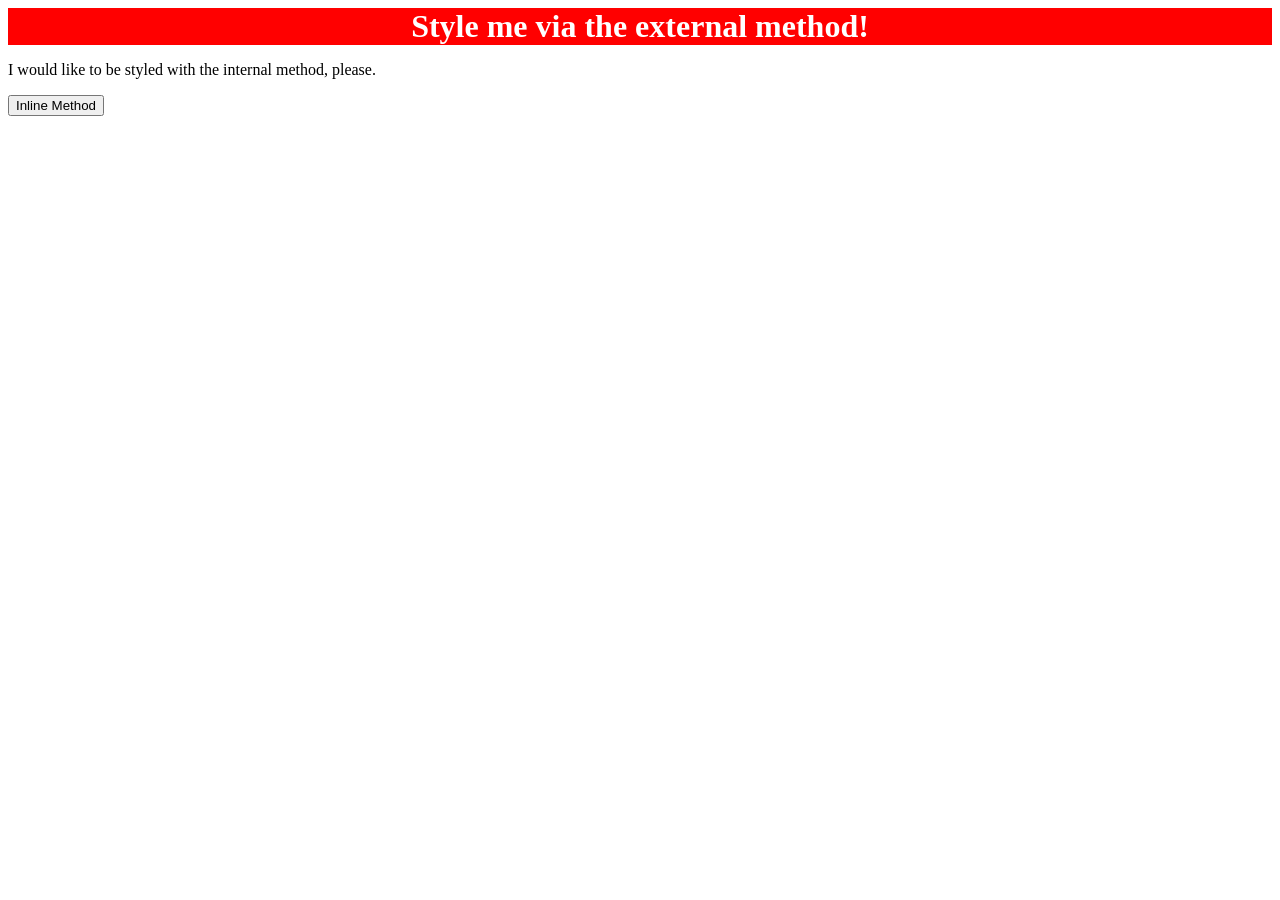
==== foundations/intro-to-css/01-css-methods/index.html @ 682664e7 "Set external css link and changed style of div elements The link element in the index file and its c" ====
<!DOCTYPE html>
<html lang="en">
  <head>
    <meta charset="UTF-8">
    <meta http-equiv="X-UA-Compatible" content="IE=edge">
    <meta name="viewport" content="width=device-width, initial-scale=1.0">
    <title>Methods for Adding CSS</title>
    <link rel="stylesheet" href="style.css">
  </head>
  <body>
    <div>Style me via the external method!</div>
    <p>I would like to be styled with the internal method, please.</p>
    <button>Inline Method</button>
  </body>
</html>
---- foundations/intro-to-css/01-css-methods/style.css ----
div {
background-color: red;
color: white;
font-size: 32px;
text-align: center;
font-weight: bold;
}
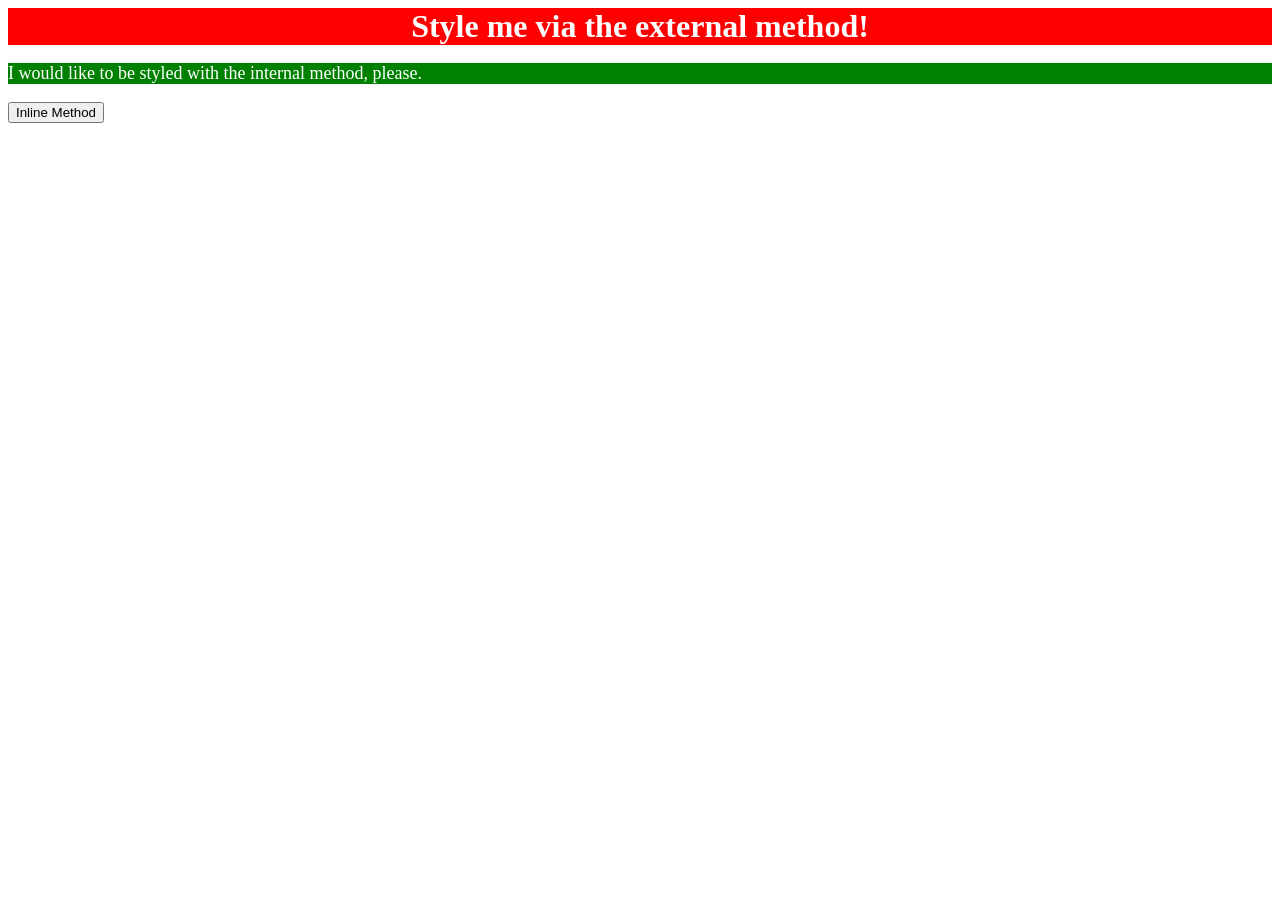
==== commit 7893fc81: "Set inline css styling for index.html file" ====
--- a/foundations/intro-to-css/01-css-methods/index.html
+++ b/foundations/intro-to-css/01-css-methods/index.html
@@ -6,6 +6,13 @@
     <meta name="viewport" content="width=device-width, initial-scale=1.0">
     <title>Methods for Adding CSS</title>
     <link rel="stylesheet" href="style.css">
+    <style>
+      p {
+        background-color: green;
+        color: white;
+        font-size: 18px
+      }
+      </style>
   </head>
   <body>
     <div>Style me via the external method!</div>
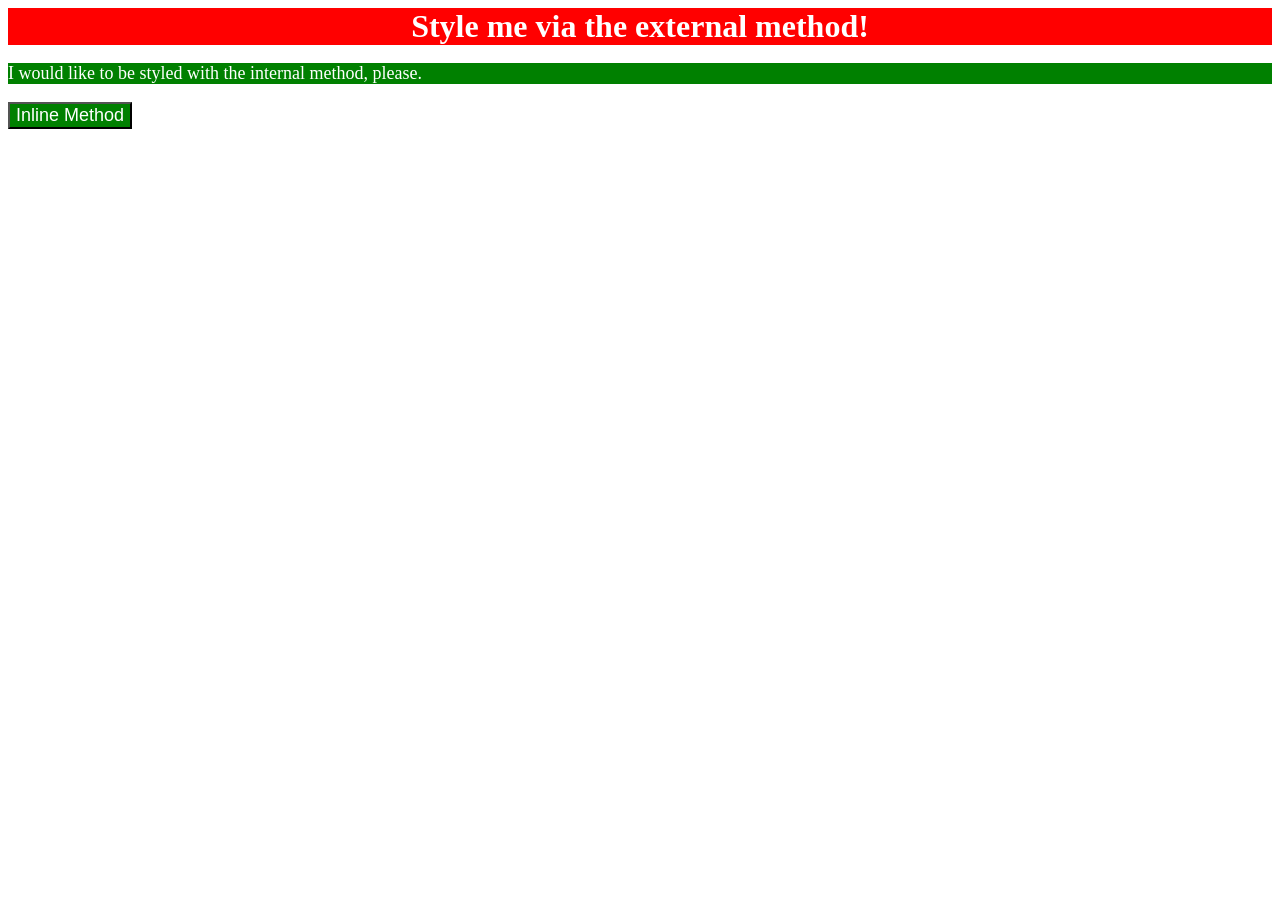
==== commit 72a39a3e: "Add inline css styling for button element" ====
--- a/foundations/intro-to-css/01-css-methods/index.html
+++ b/foundations/intro-to-css/01-css-methods/index.html
@@ -17,6 +17,6 @@
   <body>
     <div>Style me via the external method!</div>
     <p>I would like to be styled with the internal method, please.</p>
-    <button>Inline Method</button>
+    <button style="background-color: green; color: white; font-size: 18px;">Inline Method</button>
   </body>
 </html>
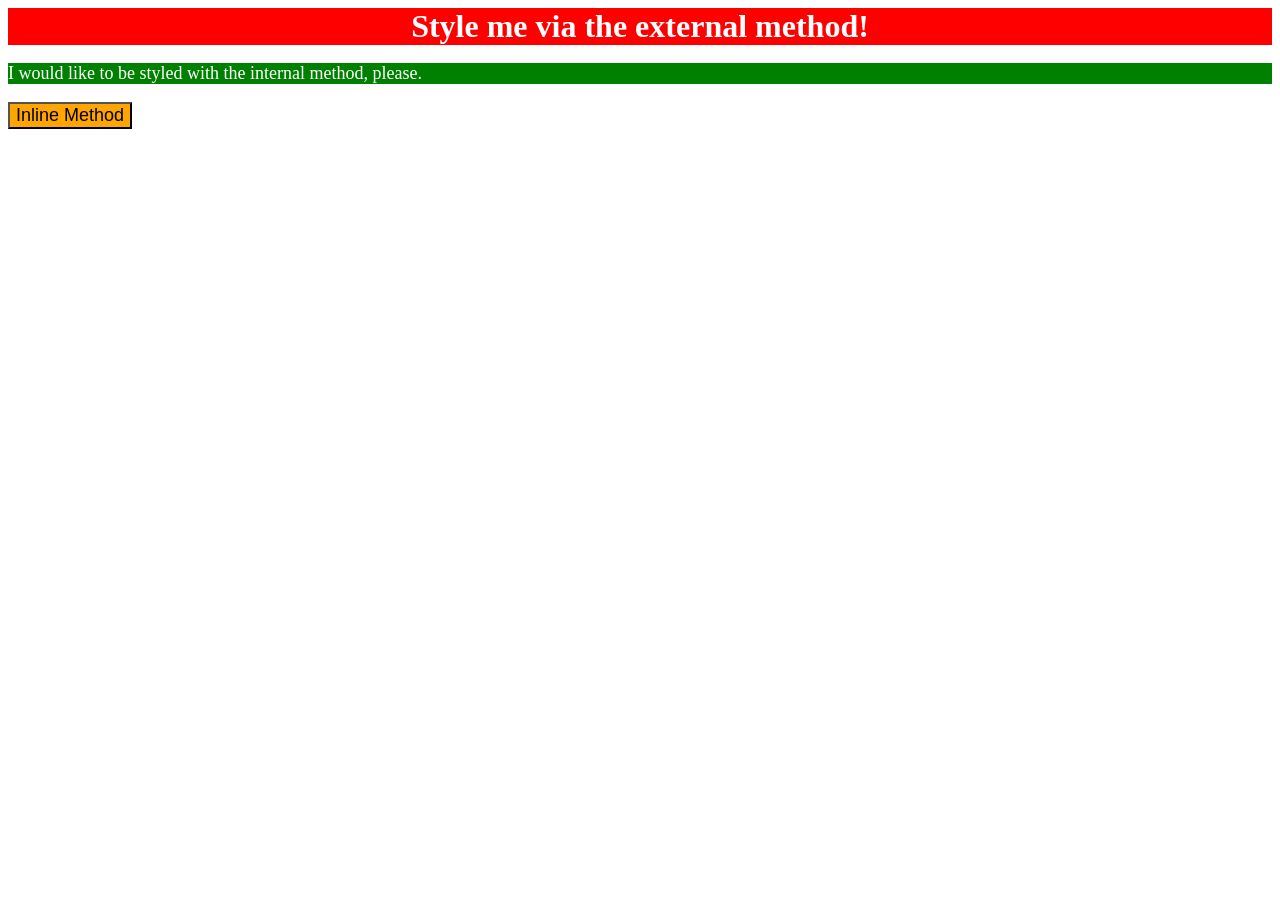
==== commit 67fdd04b: "Set button css styling to correct values The button styling was incorrectly set to be the same the p" ====
--- a/foundations/intro-to-css/01-css-methods/index.html
+++ b/foundations/intro-to-css/01-css-methods/index.html
@@ -17,6 +17,6 @@
   <body>
     <div>Style me via the external method!</div>
     <p>I would like to be styled with the internal method, please.</p>
-    <button style="background-color: green; color: white; font-size: 18px;">Inline Method</button>
+    <button style="background-color: orange; font-size: 18px;">Inline Method</button>
   </body>
 </html>
